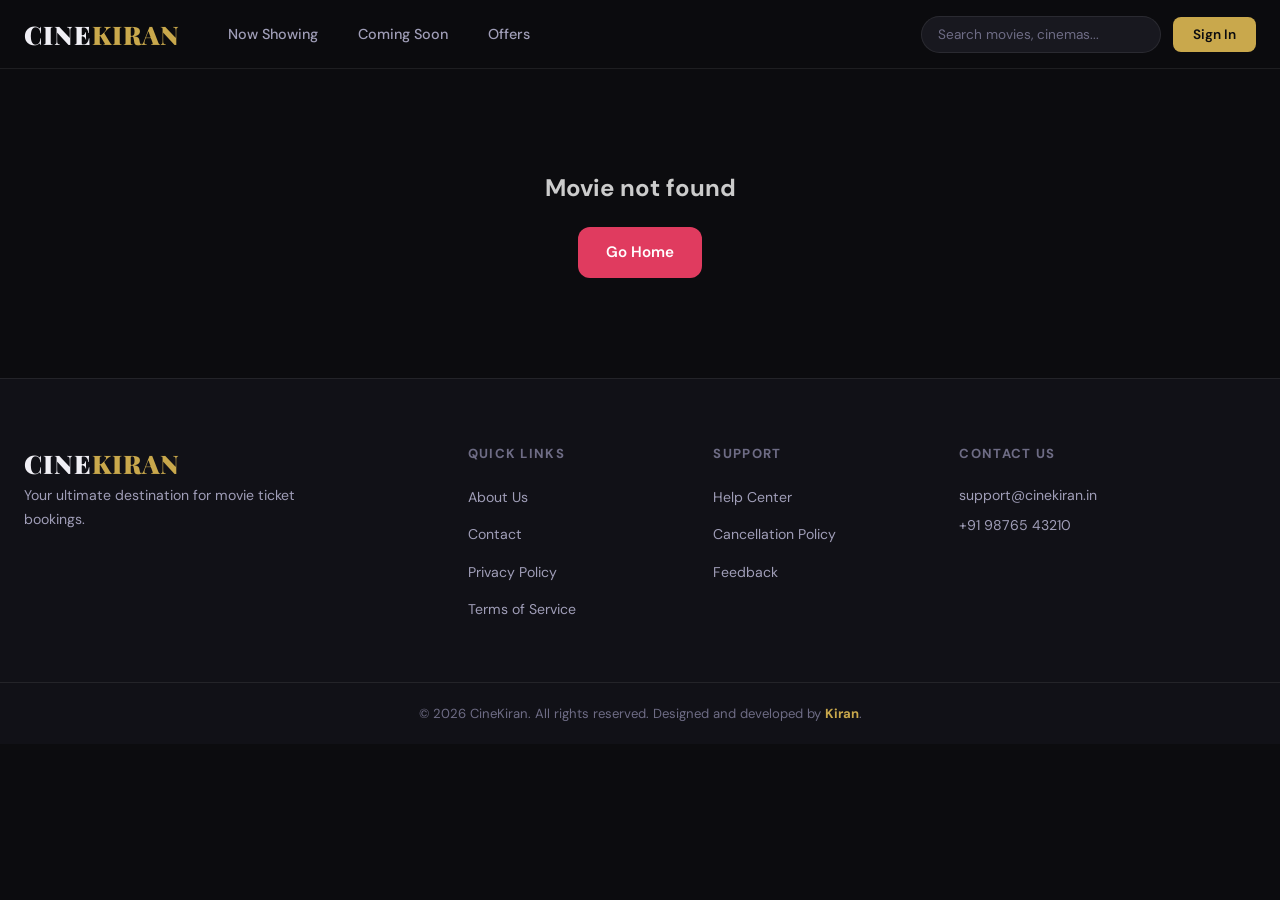
==== movie.html @ be97815c "Add files via upload" ====
<!DOCTYPE html>
<html lang="en">
<head>
  <meta charset="UTF-8"/>
  <meta name="viewport" content="width=device-width, initial-scale=1.0"/>
  <title>Movie Details - CineKiran</title>
  <link rel="stylesheet" href="style.css"/>
  <link href="https://fonts.googleapis.com/css2?family=Playfair+Display:wght@400;600;700;900&family=DM+Sans:wght@300;400;500;600&display=swap" rel="stylesheet"/>
</head>
<body>

<nav class="navbar">
  <div class="nav-inner">
    <a href="index.html" class="logo">CINE<span>KIRAN</span></a>
    <ul class="nav-links">
      <li><a href="index.html">Now Showing</a></li>
      <li><a href="index.html#coming-soon">Coming Soon</a></li>
      <li><a href="index.html#offers">Offers</a></li>
    </ul>
    <div class="nav-right">
      <input type="text" class="search-box" placeholder="Search movies, cinemas..."/>
      <button class="btn-sign">Sign In</button>
    </div>
  </div>
</nav>

<div id="movieDetailRoot"></div>

<footer class="footer">
  <div class="footer-inner">
    <div class="footer-brand">
      <a href="index.html" class="logo">CINE<span>KIRAN</span></a>
      <p>Your ultimate destination for movie ticket bookings.</p>
    </div>
    <div class="footer-links">
      <h4>Quick Links</h4>
      <ul>
        <li><a href="#">About Us</a></li>
        <li><a href="#">Contact</a></li>
        <li><a href="#">Privacy Policy</a></li>
        <li><a href="#">Terms of Service</a></li>
      </ul>
    </div>
    <div class="footer-links">
      <h4>Support</h4>
      <ul>
        <li><a href="#">Help Center</a></li>
        <li><a href="#">Cancellation Policy</a></li>
        <li><a href="#">Feedback</a></li>
      </ul>
    </div>
    <div class="footer-contact">
      <h4>Contact Us</h4>
      <p>support@cinekiran.in</p>
      <p>+91 98765 43210</p>
    </div>
  </div>
  <div class="footer-bottom">
    <p>&copy; 2026 CineKiran. All rights reserved. Designed and developed by <strong>Kiran</strong>.</p>
  </div>
</footer>

<script src="movies.js"></script>
<script src="app.js"></script>
<script>
  const params = new URLSearchParams(window.location.search);
  const id = parseInt(params.get('id'));
  const movie = movies.find(m => m.id === id);
  if (movie) renderMovieDetail('movieDetailRoot', movie);
  else document.getElementById('movieDetailRoot').innerHTML = '<div class="container" style="padding:100px 20px;text-align:center;color:#ccc"><h2>Movie not found</h2><a href="index.html" class="btn-primary" style="margin-top:20px;display:inline-block">Go Home</a></div>';
</script>
</body>
</html>
---- style.css ----
/* ===== ROOT & RESET ===== */
*, *::before, *::after { box-sizing: border-box; margin: 0; padding: 0; }

:root {
  --bg: #0c0c0f;
  --bg2: #111117;
  --bg3: #18181f;
  --bg4: #1e1e28;
  --border: rgba(255,255,255,0.08);
  --border2: rgba(255,255,255,0.14);
  --text: #f0eff5;
  --text2: #a09eb8;
  --text3: #6e6c85;
  --gold: #c9a84c;
  --gold2: #e8c877;
  --accent: #e03b5f;
  --accent2: #f05a78;
  --green: #4ade80;
  --radius: 12px;
  --radius-lg: 18px;
  --shadow: 0 8px 32px rgba(0,0,0,0.5);
  --shadow-lg: 0 20px 60px rgba(0,0,0,0.6);
}

html { scroll-behavior: smooth; }

body {
  font-family: 'DM Sans', sans-serif;
  background: var(--bg);
  color: var(--text);
  min-height: 100vh;
  line-height: 1.6;
  overflow-x: hidden;
}

img { display: block; max-width: 100%; }
a { text-decoration: none; color: inherit; }
ul { list-style: none; }
button { cursor: pointer; font-family: inherit; border: none; outline: none; }

.container { max-width: 1280px; margin: 0 auto; padding: 0 24px; }

/* ===== NAVBAR ===== */
.navbar {
  position: sticky; top: 0; z-index: 1000;
  background: rgba(12,12,15,0.92);
  backdrop-filter: blur(16px);
  border-bottom: 1px solid var(--border);
}
.nav-inner {
  display: flex; align-items: center; justify-content: space-between;
  max-width: 1280px; margin: 0 auto; padding: 0 24px; height: 68px; gap: 32px;
}
.logo {
  font-family: 'Playfair Display', serif;
  font-size: 1.6rem; font-weight: 900; letter-spacing: 0.04em;
  color: var(--text);
}
.logo span { color: var(--gold); }
.nav-links { display: flex; gap: 8px; }
.nav-links a {
  padding: 8px 16px; border-radius: 8px; font-size: 0.9rem; font-weight: 500;
  color: var(--text2); transition: all 0.2s;
}
.nav-links a:hover, .nav-links a.active { color: var(--text); background: var(--bg3); }
.nav-right { display: flex; align-items: center; gap: 12px; margin-left: auto; }
.search-box {
  background: var(--bg3); border: 1px solid var(--border); color: var(--text);
  padding: 9px 16px; border-radius: 24px; font-size: 0.85rem; width: 240px;
  transition: all 0.2s; font-family: inherit;
}
.search-box:focus { outline: none; border-color: var(--gold); width: 280px; background: var(--bg4); }
.search-box::placeholder { color: var(--text3); }
.btn-sign {
  background: var(--gold); color: #0c0c0f; padding: 9px 20px; border-radius: 8px;
  font-size: 0.85rem; font-weight: 600; transition: all 0.2s;
}
.btn-sign:hover { background: var(--gold2); }
.secure-badge {
  background: var(--bg3); border: 1px solid var(--green); color: var(--green);
  padding: 6px 14px; border-radius: 20px; font-size: 0.78rem; font-weight: 600;
}

/* ===== BUTTONS ===== */
.btn-primary {
  display: inline-block; background: var(--accent); color: #fff;
  padding: 13px 28px; border-radius: var(--radius); font-size: 0.95rem; font-weight: 600;
  transition: all 0.2s; border: none;
}
.btn-primary:hover { background: var(--accent2); transform: translateY(-1px); box-shadow: 0 4px 20px rgba(224,59,95,0.4); }
.btn-outline {
  display: inline-block; background: transparent;
  border: 1.5px solid rgba(255,255,255,0.3); color: var(--text);
  padding: 13px 28px; border-radius: var(--radius); font-size: 0.95rem; font-weight: 600;
  transition: all 0.2s;
}
.btn-outline:hover { border-color: var(--text); background: rgba(255,255,255,0.06); }
.btn-full { width: 100%; text-align: center; display: block; }
.btn-sm-primary {
  background: var(--accent); color: #fff; padding: 8px 18px; border-radius: 8px;
  font-size: 0.82rem; font-weight: 600; transition: all 0.2s;
}
.btn-sm-primary:hover { background: var(--accent2); }
.btn-sm-outline {
  background: transparent; border: 1.5px solid rgba(255,255,255,0.5); color: #fff;
  padding: 8px 18px; border-radius: 8px; font-size: 0.82rem; font-weight: 600; transition: all 0.2s;
}
.btn-sm-outline:hover { background: rgba(255,255,255,0.1); }
.btn-remind {
  background: transparent; border: 1.5px solid var(--gold); color: var(--gold);
  padding: 9px 22px; border-radius: 8px; font-size: 0.85rem; font-weight: 600; transition: all 0.2s;
  margin-top: 12px;
}
.btn-remind:hover { background: var(--gold); color: #0c0c0f; }

/* ===== HERO ===== */
.hero { position: relative; height: 90vh; min-height: 580px; display: flex; align-items: flex-end; overflow: hidden; }
.hero-bg {
  position: absolute; inset: 0; background-size: cover; background-position: center;
  transform: scale(1.04); transition: transform 8s ease;
}
.hero:hover .hero-bg { transform: scale(1.0); }
.hero-overlay {
  position: absolute; inset: 0;
  background: linear-gradient(to top, rgba(12,12,15,1) 0%, rgba(12,12,15,0.7) 50%, rgba(12,12,15,0.1) 100%);
}
.hero-content { position: relative; z-index: 2; padding: 80px; max-width: 700px; }
.hero-tag {
  display: inline-block; background: var(--gold); color: #0c0c0f;
  font-size: 0.72rem; font-weight: 700; letter-spacing: 0.12em; text-transform: uppercase;
  padding: 4px 14px; border-radius: 4px; margin-bottom: 20px;
}
.hero-title {
  font-family: 'Playfair Display', serif; font-size: clamp(2.4rem, 6vw, 4.5rem);
  font-weight: 900; line-height: 1.1; margin-bottom: 20px;
  text-shadow: 0 2px 20px rgba(0,0,0,0.6);
}
.hero-sub { font-size: 1.05rem; color: rgba(240,239,245,0.82); margin-bottom: 24px; max-width: 520px; }
.hero-meta { display: flex; gap: 12px; margin-bottom: 36px; flex-wrap: wrap; }
.badge {
  background: rgba(255,255,255,0.1); border: 1px solid rgba(255,255,255,0.15);
  padding: 6px 16px; border-radius: 20px; font-size: 0.82rem; font-weight: 500;
}
.badge.rating { background: rgba(201,168,76,0.2); border-color: var(--gold); color: var(--gold); }
.hero-cta { display: flex; gap: 16px; flex-wrap: wrap; }

/* ===== SECTIONS ===== */
.section { padding: 80px 0; }
.dark-section { background: var(--bg2); }
.section-header { text-align: center; margin-bottom: 56px; }
.section-header h2 {
  font-family: 'Playfair Display', serif; font-size: 2.4rem; font-weight: 700; margin-bottom: 12px;
}
.section-header p { color: var(--text2); font-size: 1rem; }

/* ===== MOVIE GRID ===== */
.movie-grid {
  display: grid; grid-template-columns: repeat(auto-fill, minmax(220px, 1fr)); gap: 28px;
}
.movie-card {
  background: var(--bg2); border-radius: var(--radius-lg); overflow: hidden;
  border: 1px solid var(--border); cursor: pointer; transition: all 0.3s;
}
.movie-card:hover { transform: translateY(-6px); box-shadow: var(--shadow-lg); border-color: var(--border2); }
.movie-poster-wrap { position: relative; aspect-ratio: 2/3; overflow: hidden; }
.movie-poster-wrap img { width: 100%; height: 100%; object-fit: cover; transition: transform 0.4s; }
.movie-card:hover .movie-poster-wrap img { transform: scale(1.06); }
.movie-overlay {
  position: absolute; inset: 0; background: rgba(12,12,15,0.82);
  display: flex; flex-direction: column; align-items: center; justify-content: center; gap: 12px;
  opacity: 0; transition: opacity 0.3s;
}
.movie-card:hover .movie-overlay { opacity: 1; }
.cert-badge {
  position: absolute; top: 10px; left: 10px;
  background: rgba(0,0,0,0.75); border: 1px solid rgba(255,255,255,0.2);
  color: #fff; font-size: 0.7rem; font-weight: 700; padding: 3px 9px; border-radius: 4px;
}
.movie-info { padding: 18px; }
.movie-info h3 { font-size: 1rem; font-weight: 600; margin-bottom: 10px; line-height: 1.3; }
.movie-tags { display: flex; gap: 6px; flex-wrap: wrap; margin-bottom: 10px; }
.tag {
  background: var(--bg3); border: 1px solid var(--border); color: var(--text2);
  font-size: 0.72rem; font-weight: 500; padding: 3px 10px; border-radius: 20px;
}
.tag.lang { border-color: rgba(201,168,76,0.3); color: var(--gold); background: rgba(201,168,76,0.08); }
.movie-meta-row { display: flex; justify-content: space-between; align-items: center; }
.duration { font-size: 0.8rem; color: var(--text3); }
.rating-star {
  background: rgba(201,168,76,0.15); color: var(--gold); border: 1px solid rgba(201,168,76,0.3);
  font-size: 0.75rem; font-weight: 700; padding: 3px 10px; border-radius: 20px;
}

/* ===== UPCOMING ===== */
.upcoming-grid { display: grid; grid-template-columns: repeat(auto-fill, minmax(280px, 1fr)); gap: 28px; }
.upcoming-card {
  background: var(--bg3); border-radius: var(--radius-lg); overflow: hidden;
  border: 1px solid var(--border); display: flex; flex-direction: column;
  transition: all 0.3s;
}
.upcoming-card:hover { transform: translateY(-4px); border-color: var(--border2); }
.upcoming-card img { width: 100%; height: 200px; object-fit: cover; }
.upcoming-info { padding: 22px; flex: 1; }
.upcoming-date { font-size: 0.75rem; font-weight: 600; color: var(--gold); text-transform: uppercase; letter-spacing: 0.08em; }
.upcoming-info h3 { font-size: 1.15rem; font-weight: 700; margin: 8px 0 6px; }
.upcoming-info p { color: var(--text2); font-size: 0.85rem; margin-bottom: 4px; }
.director-line { color: var(--text3); font-size: 0.82rem; font-style: italic; }

/* ===== OFFERS ===== */
.offers-grid { display: grid; grid-template-columns: repeat(auto-fill, minmax(300px, 1fr)); gap: 24px; }
.offer-card {
  background: var(--bg2); border: 1px solid var(--border); border-radius: var(--radius-lg);
  padding: 36px 32px; transition: all 0.3s;
}
.offer-card:hover { border-color: var(--gold); transform: translateY(-4px); }
.offer-icon {
  width: 52px; height: 52px; background: rgba(201,168,76,0.1); border: 1px solid rgba(201,168,76,0.3);
  color: var(--gold); font-size: 1.4rem; font-weight: 700; border-radius: 12px;
  display: flex; align-items: center; justify-content: center; margin-bottom: 20px;
}
.offer-card h3 { font-size: 1.15rem; font-weight: 700; margin-bottom: 10px; }
.offer-card p { color: var(--text2); font-size: 0.9rem; }

/* ===== FOOTER ===== */
.footer { background: var(--bg2); border-top: 1px solid var(--border); padding: 64px 0 0; }
.footer-inner {
  max-width: 1280px; margin: 0 auto; padding: 0 24px 48px;
  display: grid; grid-template-columns: 2fr 1fr 1fr 1.5fr; gap: 48px;
}
.footer-brand .logo { margin-bottom: 16px; }
.footer-brand p { color: var(--text2); font-size: 0.88rem; line-height: 1.7; max-width: 280px; }
.footer-links h4, .footer-contact h4 {
  font-size: 0.82rem; font-weight: 700; letter-spacing: 0.1em; text-transform: uppercase;
  color: var(--text3); margin-bottom: 20px;
}
.footer-links ul li { margin-bottom: 12px; }
.footer-links ul a { color: var(--text2); font-size: 0.88rem; transition: color 0.2s; }
.footer-links ul a:hover { color: var(--gold); }
.footer-contact p { color: var(--text2); font-size: 0.88rem; margin-bottom: 8px; }
.footer-bottom {
  border-top: 1px solid var(--border); padding: 20px 24px; text-align: center;
  max-width: none;
}
.footer-bottom p { color: var(--text3); font-size: 0.82rem; }
.footer-bottom strong { color: var(--gold); }

/* ===== MOVIE DETAIL ===== */
.movie-backdrop {
  height: 500px; background-size: cover; background-position: center;
  position: relative;
}
.backdrop-overlay {
  position: absolute; inset: 0;
  background: linear-gradient(to bottom, rgba(12,12,15,0.3) 0%, rgba(12,12,15,1) 100%);
}
.detail-hero {
  display: flex; gap: 56px; margin-top: -200px; position: relative; z-index: 1;
  padding-bottom: 64px; align-items: flex-start;
}
.detail-poster-wrap { flex-shrink: 0; width: 280px; }
.detail-poster {
  width: 100%; border-radius: var(--radius-lg); box-shadow: var(--shadow-lg);
  border: 1px solid var(--border2);
}
.price-table { margin: 20px 0; background: var(--bg2); border: 1px solid var(--border); border-radius: var(--radius); overflow: hidden; }
.price-row { display: flex; justify-content: space-between; padding: 12px 16px; border-bottom: 1px solid var(--border); font-size: 0.9rem; }
.price-row:last-child { border-bottom: none; }
.price-row span:last-child { color: var(--gold); font-weight: 600; }
.book-cta { margin-top: 4px; }
.cert-badge-lg {
  display: inline-block; border: 1.5px solid rgba(255,255,255,0.3); color: var(--text2);
  font-size: 0.78rem; font-weight: 700; padding: 4px 12px; border-radius: 6px; margin-bottom: 14px;
}
.detail-title {
  font-family: 'Playfair Display', serif; font-size: clamp(2rem, 4vw, 3.2rem);
  font-weight: 900; margin-bottom: 18px; line-height: 1.15;
}
.detail-tags { display: flex; gap: 8px; flex-wrap: wrap; margin-bottom: 20px; }
.detail-meta-row { display: flex; gap: 24px; flex-wrap: wrap; margin-bottom: 14px; font-size: 0.9rem; color: var(--text2); align-items: center; }
.rating-star-lg { background: rgba(201,168,76,0.15); color: var(--gold); border: 1px solid rgba(201,168,76,0.3); font-size: 0.85rem; font-weight: 700; padding: 5px 14px; border-radius: 20px; }
.detail-crew-line { color: var(--text2); font-size: 0.88rem; margin-bottom: 10px; }
.detail-crew-line strong { color: var(--text); }
.detail-synopsis { font-size: 1rem; color: var(--text2); line-height: 1.85; margin: 20px 0; }
.awards-row { display: flex; gap: 10px; flex-wrap: wrap; margin-top: 20px; }
.award-badge {
  background: rgba(201,168,76,0.08); border: 1px solid rgba(201,168,76,0.25);
  color: var(--gold); font-size: 0.75rem; font-weight: 600; padding: 5px 14px; border-radius: 20px;
}
.detail-tabs { padding: 0 0 80px; }
.tab-nav { display: flex; border-bottom: 1px solid var(--border); margin-bottom: 40px; }
.tab-btn {
  background: none; color: var(--text2); font-size: 0.95rem; font-weight: 500;
  padding: 14px 28px; border-bottom: 2.5px solid transparent; transition: all 0.2s; margin-bottom: -1px;
}
.tab-btn:hover { color: var(--text); }
.tab-btn.active-tab { color: var(--gold); border-bottom-color: var(--gold); }
.tab-content { display: none; }
.tab-content.active-content { display: block; }
.story-text h3 { font-family: 'Playfair Display', serif; font-size: 1.5rem; margin-bottom: 20px; }
.story-text p { color: var(--text2); line-height: 1.9; font-size: 1rem; }
.cast-grid { display: grid; grid-template-columns: repeat(auto-fill, minmax(340px, 1fr)); gap: 24px; margin-bottom: 48px; }
.cast-card { background: var(--bg2); border: 1px solid var(--border); border-radius: var(--radius); padding: 22px; display: flex; gap: 18px; transition: all 0.2s; }
.cast-card:hover { border-color: var(--border2); }
.cast-avatar {
  width: 52px; height: 52px; border-radius: 50%; background: linear-gradient(135deg, var(--accent), var(--gold));
  display: flex; align-items: center; justify-content: center; font-size: 1.2rem; font-weight: 700;
  flex-shrink: 0; color: #fff;
}
.cast-info h4 { font-size: 1rem; font-weight: 700; margin-bottom: 4px; }
.cast-role { font-size: 0.78rem; color: var(--gold); font-weight: 600; display: block; margin-bottom: 8px; }
.cast-info p { font-size: 0.85rem; color: var(--text2); line-height: 1.65; }
.crew-heading { font-family: 'Playfair Display', serif; font-size: 1.4rem; margin-bottom: 20px; }
.crew-table { display: grid; grid-template-columns: repeat(auto-fill, minmax(280px, 1fr)); gap: 1px; background: var(--border); border: 1px solid var(--border); border-radius: var(--radius); overflow: hidden; }
.crew-row { background: var(--bg2); padding: 14px 20px; display: flex; justify-content: space-between; }
.crew-role { color: var(--text3); font-size: 0.85rem; }
.crew-name { font-size: 0.9rem; font-weight: 600; }
.awards-list { display: flex; flex-direction: column; gap: 14px; }
.award-item { display: flex; align-items: center; gap: 16px; background: var(--bg2); border: 1px solid var(--border); border-radius: var(--radius); padding: 16px 20px; }
.award-trophy { width: 40px; height: 40px; background: rgba(201,168,76,0.1); border: 1px solid rgba(201,168,76,0.3); color: var(--gold); font-size: 1rem; font-weight: 700; border-radius: 8px; display: flex; align-items: center; justify-content: center; flex-shrink: 0; }
.award-item span { font-size: 0.95rem; font-weight: 500; }
.book-cta-bar { position: sticky; bottom: 0; background: rgba(12,12,15,0.95); backdrop-filter: blur(16px); border-top: 1px solid var(--border); padding: 16px 0; z-index: 100; }
.book-cta-inner { display: flex; align-items: center; justify-content: space-between; gap: 20px; }
.book-cta-inner h3 { font-size: 1.1rem; font-weight: 700; margin-bottom: 2px; }
.book-cta-inner p { color: var(--text2); font-size: 0.85rem; }

/* ===== BOOKING STEPS BAR ===== */
.booking-steps-bar { background: var(--bg2); border-bottom: 1px solid var(--border); padding: 20px 0; }
.steps { display: flex; align-items: center; justify-content: center; gap: 0; max-width: 500px; margin: 0 auto; }
.step { display: flex; align-items: center; gap: 10px; }
.step-num {
  width: 32px; height: 32px; border-radius: 50%; background: var(--bg3); border: 2px solid var(--border);
  display: flex; align-items: center; justify-content: center; font-size: 0.85rem; font-weight: 700;
  transition: all 0.3s; flex-shrink: 0;
}
.step-label { font-size: 0.85rem; font-weight: 500; color: var(--text2); transition: color 0.3s; }
.step.active .step-num { background: var(--accent); border-color: var(--accent); color: #fff; }
.step.active .step-label { color: var(--text); }
.step.done .step-num { background: var(--green); border-color: var(--green); color: #0c0c0f; }
.step.done .step-label { color: var(--green); }
.step-divider { width: 60px; height: 2px; background: var(--border); margin: 0 8px; transition: background 0.3s; }
.done-line { background: var(--green); }

/* ===== BOOKING LAYOUT ===== */
.booking-wrapper { padding: 40px 0 80px; }
.booking-layout { display: grid; grid-template-columns: 1fr 340px; gap: 36px; align-items: start; }
.booking-panel { background: var(--bg2); border: 1px solid var(--border); border-radius: var(--radius-lg); padding: 36px; }
.booking-panel.hidden { display: none; }
.panel-title { font-family: 'Playfair Display', serif; font-size: 1.6rem; font-weight: 700; margin-bottom: 28px; }

/* DATE STRIP */
.date-strip { display: flex; gap: 10px; margin-bottom: 36px; overflow-x: auto; padding-bottom: 4px; }
.date-pill {
  flex-shrink: 0; text-align: center; padding: 12px 18px; background: var(--bg3);
  border: 1.5px solid var(--border); border-radius: 12px; cursor: pointer; transition: all 0.2s; min-width: 76px;
}
.date-pill:hover { border-color: var(--border2); }
.date-pill.active { background: rgba(201,168,76,0.1); border-color: var(--gold); }
.date-day { display: block; font-size: 0.72rem; font-weight: 600; color: var(--text3); text-transform: uppercase; letter-spacing: 0.06em; }
.date-num { display: block; font-size: 1.5rem; font-weight: 700; line-height: 1.2; margin: 2px 0; }
.date-mon { display: block; font-size: 0.72rem; color: var(--text3); }
.date-pill.active .date-day, .date-pill.active .date-mon { color: var(--gold); }
.date-pill.active .date-num { color: var(--gold); }

/* CINEMA LIST */
.cinema-item { background: var(--bg3); border: 1px solid var(--border); border-radius: var(--radius); padding: 22px; margin-bottom: 16px; transition: border-color 0.2s; }
.cinema-item:last-child { margin-bottom: 0; }
.cinema-header { display: flex; justify-content: space-between; align-items: flex-start; margin-bottom: 18px; }
.cinema-header h4 { font-size: 1rem; font-weight: 700; margin-bottom: 4px; }
.cinema-loc { font-size: 0.82rem; color: var(--text2); }
.cinema-formats { font-size: 0.72rem; font-weight: 700; color: var(--gold); background: rgba(201,168,76,0.08); border: 1px solid rgba(201,168,76,0.2); padding: 4px 12px; border-radius: 20px; white-space: nowrap; }
.show-times { display: flex; gap: 10px; flex-wrap: wrap; }
.show-time-btn {
  background: var(--bg); border: 1.5px solid var(--border); color: var(--text);
  padding: 10px 18px; border-radius: 8px; font-size: 0.85rem; font-weight: 600; cursor: pointer;
  transition: all 0.2s; display: flex; flex-direction: column; align-items: center; gap: 3px;
}
.show-time-btn:hover { border-color: var(--accent); color: var(--accent); }
.show-time-btn.selected-show { background: rgba(224,59,95,0.1); border-color: var(--accent); color: var(--accent); }
.seats-left { font-size: 0.65rem; font-weight: 500; color: #f59e0b; }

/* SEAT MAP */
.screen-label { text-align: center; margin-bottom: 36px; }
.screen-arc {
  height: 14px; border: 3px solid rgba(255,255,255,0.2); border-bottom: none;
  border-radius: 50% 50% 0 0 / 100% 100% 0 0; width: 60%; margin: 0 auto 8px;
}
.screen-label span { font-size: 0.72rem; font-weight: 700; letter-spacing: 0.2em; color: var(--text3); }
.seat-legend { display: flex; gap: 24px; justify-content: center; margin-bottom: 28px; flex-wrap: wrap; }
.legend-item { display: flex; align-items: center; gap: 8px; font-size: 0.82rem; color: var(--text2); }
.seat-swatch { width: 16px; height: 16px; border-radius: 3px; }
.seat-swatch.available { background: var(--bg3); border: 1.5px solid var(--border); }
.seat-swatch.selected { background: var(--accent); }
.seat-swatch.occupied { background: #2d2d3a; }
.seat-swatch.premium { background: rgba(201,168,76,0.3); border: 1.5px solid var(--gold); }
.seat-map { display: flex; flex-direction: column; gap: 8px; align-items: center; }
.seat-row { display: flex; align-items: center; gap: 6px; }
.row-label { width: 24px; font-size: 0.78rem; font-weight: 700; color: var(--text3); text-align: center; flex-shrink: 0; }
.seat {
  width: 34px; height: 30px; border-radius: 4px 4px 2px 2px; cursor: pointer;
  font-size: 0.65rem; font-weight: 600; display: flex; align-items: center; justify-content: center;
  transition: all 0.15s; user-select: none;
}
.seat.available { background: var(--bg3); border: 1.5px solid var(--border); color: var(--text3); }
.seat.available:hover { background: var(--bg4); border-color: var(--text2); color: var(--text); transform: scale(1.1); }
.seat.selected { background: var(--accent); border: 1.5px solid var(--accent2); color: #fff; transform: scale(1.05); }
.seat.occupied { background: #1e1e28; border: 1.5px solid rgba(255,255,255,0.05); color: var(--text3); cursor: not-allowed; opacity: 0.5; }
.seat.premium { background: rgba(201,168,76,0.1); border: 1.5px solid rgba(201,168,76,0.4); color: var(--gold); }
.seat.premium:hover { background: rgba(201,168,76,0.2); transform: scale(1.1); }
#btnProceedPayment {
  margin-top: 36px; background: var(--accent); color: #fff; padding: 16px; border-radius: var(--radius);
  font-size: 1rem; font-weight: 700; transition: all 0.2s; border: none; cursor: pointer;
}
#btnProceedPayment:not(:disabled):hover { background: var(--accent2); }
#btnProceedPayment:disabled { background: var(--bg3); color: var(--text3); cursor: not-allowed; }

/* BOOKING SUMMARY */
.booking-summary { position: sticky; top: 96px; }
.summary-card { background: var(--bg2); border: 1px solid var(--border); border-radius: var(--radius-lg); overflow: hidden; }
.summary-poster img { width: 100%; height: 200px; object-fit: cover; }
.summary-info { padding: 24px; }
.summary-info h3 { font-size: 1.05rem; font-weight: 700; margin-bottom: 4px; }
.summary-meta { font-size: 0.82rem; color: var(--text2); margin-bottom: 0; }
.summary-divider { height: 1px; background: var(--border); margin: 16px 0; }
.summary-row { display: flex; justify-content: space-between; align-items: center; font-size: 0.88rem; margin-bottom: 10px; gap: 12px; }
.summary-row:last-child { margin-bottom: 0; }
.summary-row span:first-child { color: var(--text2); }
.summary-row span:last-child { font-weight: 600; text-align: right; font-size: 0.85rem; }
.highlight-price { color: var(--gold); font-size: 1rem; font-weight: 700; }

/* ===== PAYMENT ===== */
.payment-wrapper { padding: 40px 0 80px; }
.payment-layout { display: grid; grid-template-columns: 1fr 360px; gap: 36px; align-items: start; }
.payment-main { background: var(--bg2); border: 1px solid var(--border); border-radius: var(--radius-lg); padding: 36px; }
.pay-tabs { display: flex; border-bottom: 1px solid var(--border); margin-bottom: 32px; overflow-x: auto; }
.pay-tab {
  background: none; color: var(--text2); font-size: 0.9rem; font-weight: 500;
  padding: 12px 22px; border-bottom: 2.5px solid transparent; transition: all 0.2s;
  margin-bottom: -1px; white-space: nowrap;
}
.pay-tab:hover { color: var(--text); }
.pay-tab.active { color: var(--accent); border-bottom-color: var(--accent); }
.pay-panel { display: none; }
.pay-panel.active { display: block; }

/* CARD VISUAL */
.card-visual {
  background: linear-gradient(135deg, #1e2a4a, #2d1b4e);
  border-radius: 14px; padding: 24px; margin-bottom: 28px; position: relative;
  height: 180px; display: flex; flex-direction: column; justify-content: space-between;
  box-shadow: 0 10px 40px rgba(0,0,0,0.4);
  border: 1px solid rgba(255,255,255,0.1);
}
.card-chip {
  width: 40px; height: 30px; background: linear-gradient(135deg, #c9a84c, #e8c877);
  border-radius: 5px;
}
.card-number-display { font-family: monospace; font-size: 1.3rem; letter-spacing: 0.12em; color: rgba(255,255,255,0.85); }
.card-bottom { display: flex; align-items: flex-end; justify-content: space-between; }
.card-label { font-size: 0.65rem; color: rgba(255,255,255,0.5); text-transform: uppercase; letter-spacing: 0.1em; margin-bottom: 3px; }
.card-val { font-size: 0.88rem; font-weight: 600; color: rgba(255,255,255,0.9); }
.card-brand { font-size: 1.1rem; font-weight: 800; font-style: italic; color: var(--gold); }

/* FORM */
.form-group { margin-bottom: 20px; }
.form-group label { display: block; font-size: 0.82rem; font-weight: 600; color: var(--text2); margin-bottom: 8px; }
.form-input {
  width: 100%; background: var(--bg3); border: 1.5px solid var(--border); color: var(--text);
  padding: 13px 16px; border-radius: var(--radius); font-size: 0.95rem; font-family: inherit; transition: all 0.2s;
}
.form-input:focus { outline: none; border-color: var(--accent); background: var(--bg4); }
.form-input::placeholder { color: var(--text3); }
.form-row { display: grid; grid-template-columns: 1fr 1fr; gap: 16px; }
.form-check { display: flex; align-items: center; gap: 10px; font-size: 0.85rem; color: var(--text2); margin-top: 4px; }
.form-check input { accent-color: var(--accent); }

/* UPI */
.upi-options { display: flex; gap: 12px; flex-wrap: wrap; }
.upi-app {
  background: var(--bg3); border: 1.5px solid var(--border); color: var(--text2);
  padding: 12px 20px; border-radius: 10px; cursor: pointer; font-size: 0.88rem; font-weight: 500; transition: all 0.2s;
}
.upi-app:hover { border-color: var(--border2); color: var(--text); }
.upi-app.active-upi { border-color: var(--accent); color: var(--accent); background: rgba(224,59,95,0.06); }
.upi-note { font-size: 0.82rem; color: var(--text3); margin-top: 16px; }

/* NET BANKING */
.bank-grid { display: grid; grid-template-columns: repeat(auto-fill, minmax(140px, 1fr)); gap: 12px; }
.bank-option {
  background: var(--bg3); border: 1.5px solid var(--border); color: var(--text2);
  padding: 14px 16px; border-radius: 10px; cursor: pointer; font-size: 0.88rem; font-weight: 500;
  transition: all 0.2s; display: flex; align-items: center; gap: 10px;
}
.bank-option:hover { border-color: var(--border2); color: var(--text); }
.bank-option input { accent-color: var(--accent); }
.bank-option:has(input:checked) { border-color: var(--accent); color: var(--accent); background: rgba(224,59,95,0.06); }

/* WALLET */
.wallet-grid { display: grid; grid-template-columns: repeat(2, 1fr); gap: 12px; }
.wallet-option {
  background: var(--bg3); border: 1.5px solid var(--border); color: var(--text2);
  padding: 16px 20px; border-radius: 10px; cursor: pointer; font-size: 0.9rem; font-weight: 500; transition: all 0.2s;
}
.wallet-option:hover { border-color: var(--border2); color: var(--text); }
.wallet-option.active-wallet { border-color: var(--accent); color: var(--accent); background: rgba(224,59,95,0.06); }

/* COUPON */
.coupon-section { border-top: 1px solid var(--border); margin-top: 28px; padding-top: 28px; }
.coupon-section label { display: block; font-size: 0.88rem; font-weight: 600; color: var(--text2); margin-bottom: 12px; }
.coupon-row { display: flex; gap: 10px; }
.coupon-row .form-input { flex: 1; }
.btn-coupon {
  background: var(--bg3); border: 1.5px solid var(--border); color: var(--text);
  padding: 0 20px; border-radius: var(--radius); font-size: 0.88rem; font-weight: 600; transition: all 0.2s; white-space: nowrap;
}
.btn-coupon:hover { border-color: var(--gold); color: var(--gold); }
.coupon-msg { font-size: 0.82rem; margin-top: 8px; }
.coupon-msg.success { color: var(--green); }
.coupon-msg.error { color: var(--accent); }

/* PAY BUTTON */
.btn-pay {
  width: 100%; background: linear-gradient(135deg, var(--accent), #b52e4e);
  color: #fff; padding: 18px; border-radius: var(--radius); font-size: 1.05rem; font-weight: 700;
  margin-top: 32px; transition: all 0.3s; border: none; cursor: pointer; letter-spacing: 0.02em;
}
.btn-pay:hover { transform: translateY(-2px); box-shadow: 0 8px 30px rgba(224,59,95,0.5); }
.pay-secure-info { display: flex; gap: 20px; justify-content: center; margin-top: 16px; flex-wrap: wrap; }
.pay-secure-info span { font-size: 0.72rem; color: var(--text3); display: flex; align-items: center; gap: 5px; }

/* PAYMENT SUMMARY */
.payment-summary { position: sticky; top: 96px; }
.summary-heading { padding: 24px 24px 0; font-size: 1rem; font-weight: 700; }
.total-row span { font-size: 1rem; font-weight: 700; }

/* SUCCESS MODAL */
.modal-overlay {
  position: fixed; inset: 0; background: rgba(0,0,0,0.85);
  display: flex; align-items: center; justify-content: center; z-index: 9999; backdrop-filter: blur(8px);
}
.modal-overlay.hidden { display: none; }
.modal-box {
  background: var(--bg2); border: 1px solid var(--border2); border-radius: 20px;
  padding: 52px 48px; max-width: 480px; width: 90%; text-align: center;
  animation: popIn 0.4s cubic-bezier(0.34, 1.56, 0.64, 1);
}
@keyframes popIn { from { opacity: 0; transform: scale(0.85); } to { opacity: 1; transform: scale(1); } }
.modal-checkmark { margin: 0 auto 24px; width: 72px; }
.modal-checkmark svg { width: 72px; height: 72px; }
.checkmark-circle { stroke: var(--green); stroke-width: 2; animation: drawCircle 0.6s ease forwards; stroke-dasharray: 166; stroke-dashoffset: 166; }
.checkmark-check { stroke: var(--green); stroke-width: 3; stroke-linecap: round; stroke-linejoin: round; animation: drawCheck 0.4s 0.5s ease forwards; stroke-dasharray: 48; stroke-dashoffset: 48; }
@keyframes drawCircle { to { stroke-dashoffset: 0; } }
@keyframes drawCheck { to { stroke-dashoffset: 0; } }
.modal-box h2 { font-family: 'Playfair Display', serif; font-size: 1.8rem; margin-bottom: 12px; }
.modal-box p { color: var(--text2); font-size: 0.9rem; margin-bottom: 24px; }
.booking-id-box {
  background: var(--bg3); border: 1px solid var(--border); border-radius: var(--radius);
  padding: 16px 24px; display: flex; justify-content: space-between; align-items: center;
  margin-bottom: 16px;
}
.booking-id-box span { font-size: 0.8rem; color: var(--text3); }
.booking-id-box strong { font-size: 1rem; color: var(--gold); letter-spacing: 0.08em; }
.modal-note { font-size: 0.8rem; color: var(--text3); margin-bottom: 28px; }
.modal-actions { display: flex; gap: 12px; justify-content: center; }

/* ===== RESPONSIVE ===== */
@media (max-width: 1024px) {
  .booking-layout, .payment-layout { grid-template-columns: 1fr; }
  .booking-summary, .payment-summary { position: static; }
  .detail-hero { flex-direction: column; gap: 32px; }
  .detail-poster-wrap { width: 200px; }
  .footer-inner { grid-template-columns: 1fr 1fr; gap: 36px; }
}
@media (max-width: 768px) {
  .nav-links { display: none; }
  .search-box { display: none; }
  .hero-content { padding: 40px 24px; }
  .hero-title { font-size: 2.2rem; }
  .hero { height: 75vh; }
  .movie-grid { grid-template-columns: repeat(auto-fill, minmax(160px, 1fr)); gap: 16px; }
  .cast-grid { grid-template-columns: 1fr; }
  .form-row { grid-template-columns: 1fr; }
  .modal-box { padding: 36px 24px; }
  .modal-actions { flex-direction: column; }
  .footer-inner { grid-template-columns: 1fr; gap: 28px; }
  .booking-panel { padding: 24px; }
  .payment-main { padding: 24px; }
  .seat { width: 28px; height: 26px; font-size: 0.6rem; }
  .detail-hero { margin-top: -100px; }
}
@media (max-width: 480px) {
  .hero-cta { flex-direction: column; }
  .book-cta-inner { flex-direction: column; align-items: flex-start; }
  .tab-nav { overflow-x: auto; }
  .steps { gap: 0; }
  .step-label { display: none; }
  .upcoming-grid { grid-template-columns: 1fr; }
}
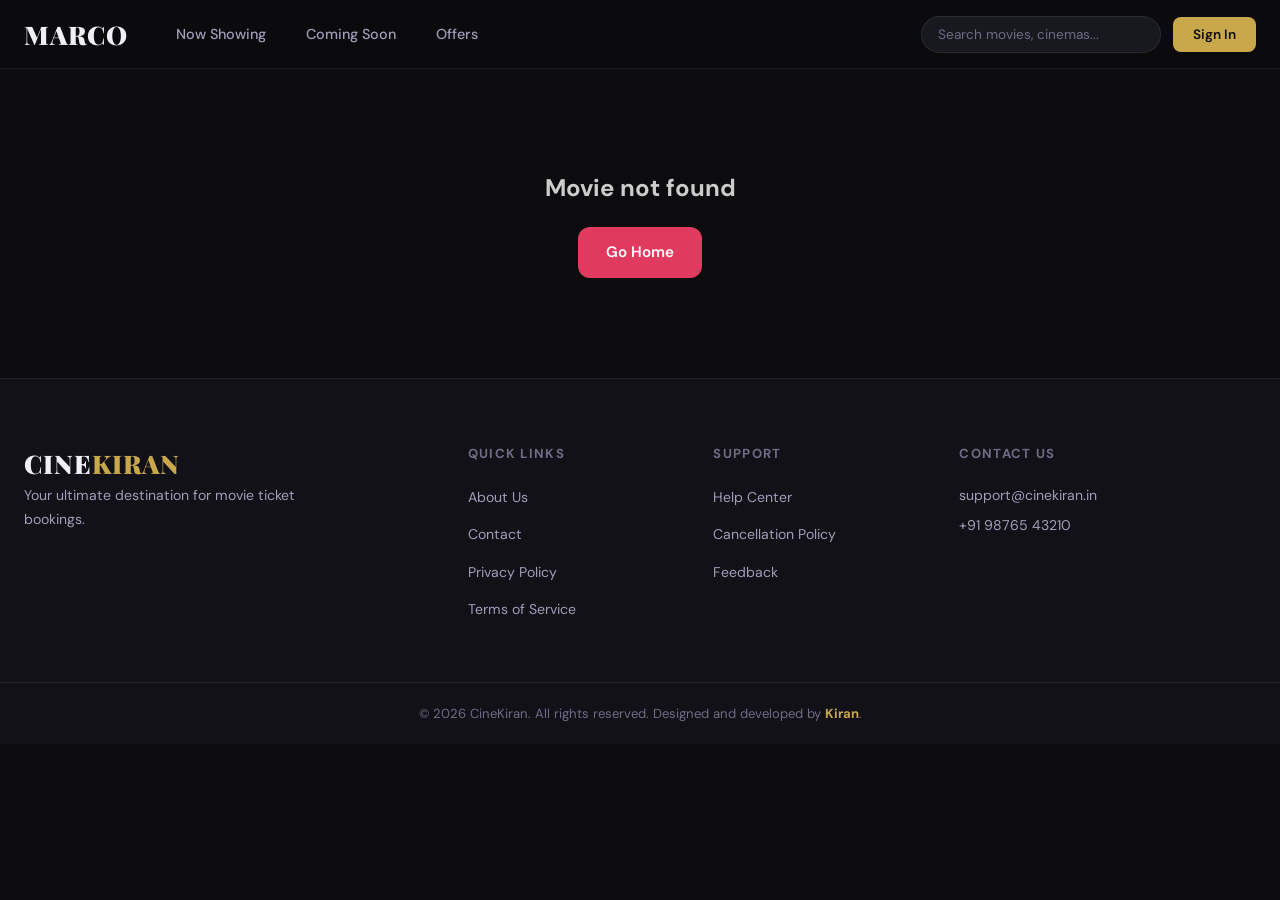
==== commit a0d25e84: "Update movie.html" ====
--- a/movie.html
+++ b/movie.html
@@ -11,7 +11,7 @@
 
 <nav class="navbar">
   <div class="nav-inner">
-    <a href="index.html" class="logo">CINE<span>KIRAN</span></a>
+    <a href="index.html" class="logo">MARCO</a>
     <ul class="nav-links">
       <li><a href="index.html">Now Showing</a></li>
       <li><a href="index.html#coming-soon">Coming Soon</a></li>
